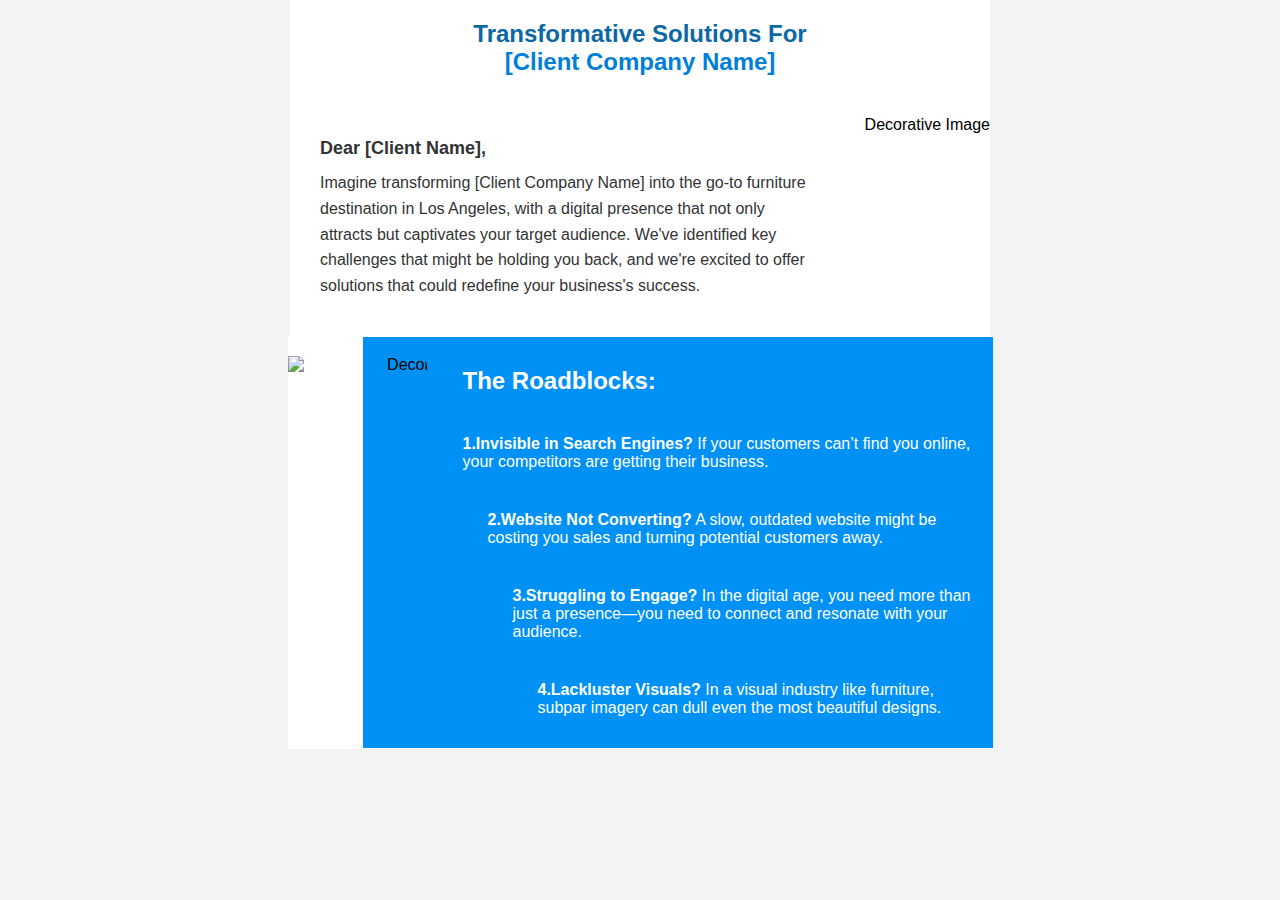
==== update.html @ 8ceb37bb "Create update.html" ====
<!DOCTYPE html>
<html lang="en">
<head>
    <meta charset="UTF-8">
    <meta http-equiv="X-UA-Compatible" content="IE=edge">
    <meta name="viewport" content="width=device-width, initial-scale=1.0">
    <title>Email Template</title>
    <style>
        body {
            margin: 0;
            padding: 0;
            background-color: #f3f3f3;
            font-family: Arial, sans-serif;
        }
        table {
            border-spacing: 0;
            width: 100%;
            max-width: 700px; /* Set the width to 700px */
            margin: 0 auto;
            background-color: #ffffff;
        }
        td {
            padding: 0;
        }
        img {
            border: 0;
            display: block;
        }
        .header {
            background-color: white;
            padding: 20px;
            text-align: center;
        }
        .header h1 {
            margin: 0;
            font-size: 24px;
        }
        .main-content {
            padding: 0 0px 0px 30px;
            max-width: 470px;
        }
        .main-content h2 {
            color: #1E73BE;
            font-size: 28px;
            margin-bottom: 20px;
        }
        .main-content p {
            width: 470px;
            font-size: 16px;
            line-height: 1.6;
            color: #333333;
        }
        .main-content p strong {
            font-size: 18px;
        }
        .image-container {
            max-width: 225px;
            margin: 20px 0;
            text-align: right; /* Change image alignment to right */
        }
        .image-container img {
            width: 100%;
            height: 100%;
            object-fit: cover;  
        }
        .main-content p strong {
            font-size: 18px;
        }
        .image-container {
            max-width: 225px;
            margin: 20px 0;
            text-align: right;
        }
        .image-container img {
            width: 100%;
            height: 100%;
            object-fit: cover;  
        }
        .blue-box {
            background-color: #0091F7;
            width: 630px;
            height: 410.5px;
            margin-left: -150px;
        }
        .blue-box-content {
            padding: 20px;
        }
        .blue-box-content h1 {
            color: white;
            font-size: 24px;
        }
        .blue-box-content p {
            color: white;
            font-size: 16px;
            margin-right: 20px;
        }
    </style>
</head>
<body>
    <table cellpadding="0" cellspacing="0" role="presentation">  
            <tr>
                <td class="header">
                    <h1 style="color:#0B68A5;">Transformative Solutions For</h1>
                    <h1 style="color:#007FD8;">[Client Company Name]</h1>
                </td>
            </tr>
        
    </table>


    <table cellpadding="0" cellspacing="0" role="presentation">  
        <tr>
            <td class="main-content" > 
                <p><strong>Dear [Client Name],</strong></p>
                <p style="margin-top: -8px; width: 490px;">Imagine transforming [Client Company Name] into the go-to furniture destination in Los Angeles, with a digital presence that not only attracts but captivates your target audience. We've identified key challenges that might be holding you back, and we're excited to offer solutions that could redefine your business's success.</p>
            </td>
            <td >
                <div class="image-container" style=" clip-path: polygon(12% 0, 100% 0, 100% 100%, 0 100%, 39% 26%);height: 200px;">
                    <img src="./image/152fac921069255fccc912035b28a555.jpeg" alt="Decorative Image">
                </div>
            </td>

        </tr>
    </table>

    <table cellpadding="0" cellspacing="0" role="presentation">  
        <tr>
            <td>
                <div class="image-container" style="width: 249px; height: 372.5px; clip-path: polygon(0 0, 61% 0, 100% 100%, 0 100%);">
                    <img src="./image/3d62d784c51133ad845b89d2f075333f.png" alt="Decorative Image">
                </div>
            </td>
            <td> 
                <table class="blue-box">
                    <tr class="blue-box-content">
                        <td>
                            <h1 style="margin-left: 100px;">The Roadblocks:</h1>
                            <p style="margin-left: 100px; margin-top: 40px;"><strong>1.Invisible in Search Engines?</strong> If your customers can’t find you online, your competitors are getting their business.</p>
                            <p style="margin-left: 125px; margin-top: 40px;"><strong>2.Website Not Converting?</strong> A slow, outdated website might be costing you sales and turning potential customers away.</p>
                            <p style="margin-left: 150px; margin-top: 40px;"><strong>3.Struggling to Engage?</strong> In the digital age, you need more than just a presence—you need to connect and resonate with your audience.</p>
                            <p style="margin-left: 175px; margin-top: 40px;"><strong> 4.Lackluster Visuals?</strong> In a visual industry like furniture, subpar imagery can dull even the most beautiful designs.</p>
                        </td>
                    </tr>
                </table>
            </td>
           
        </tr>
    </table>
</body>
</html>
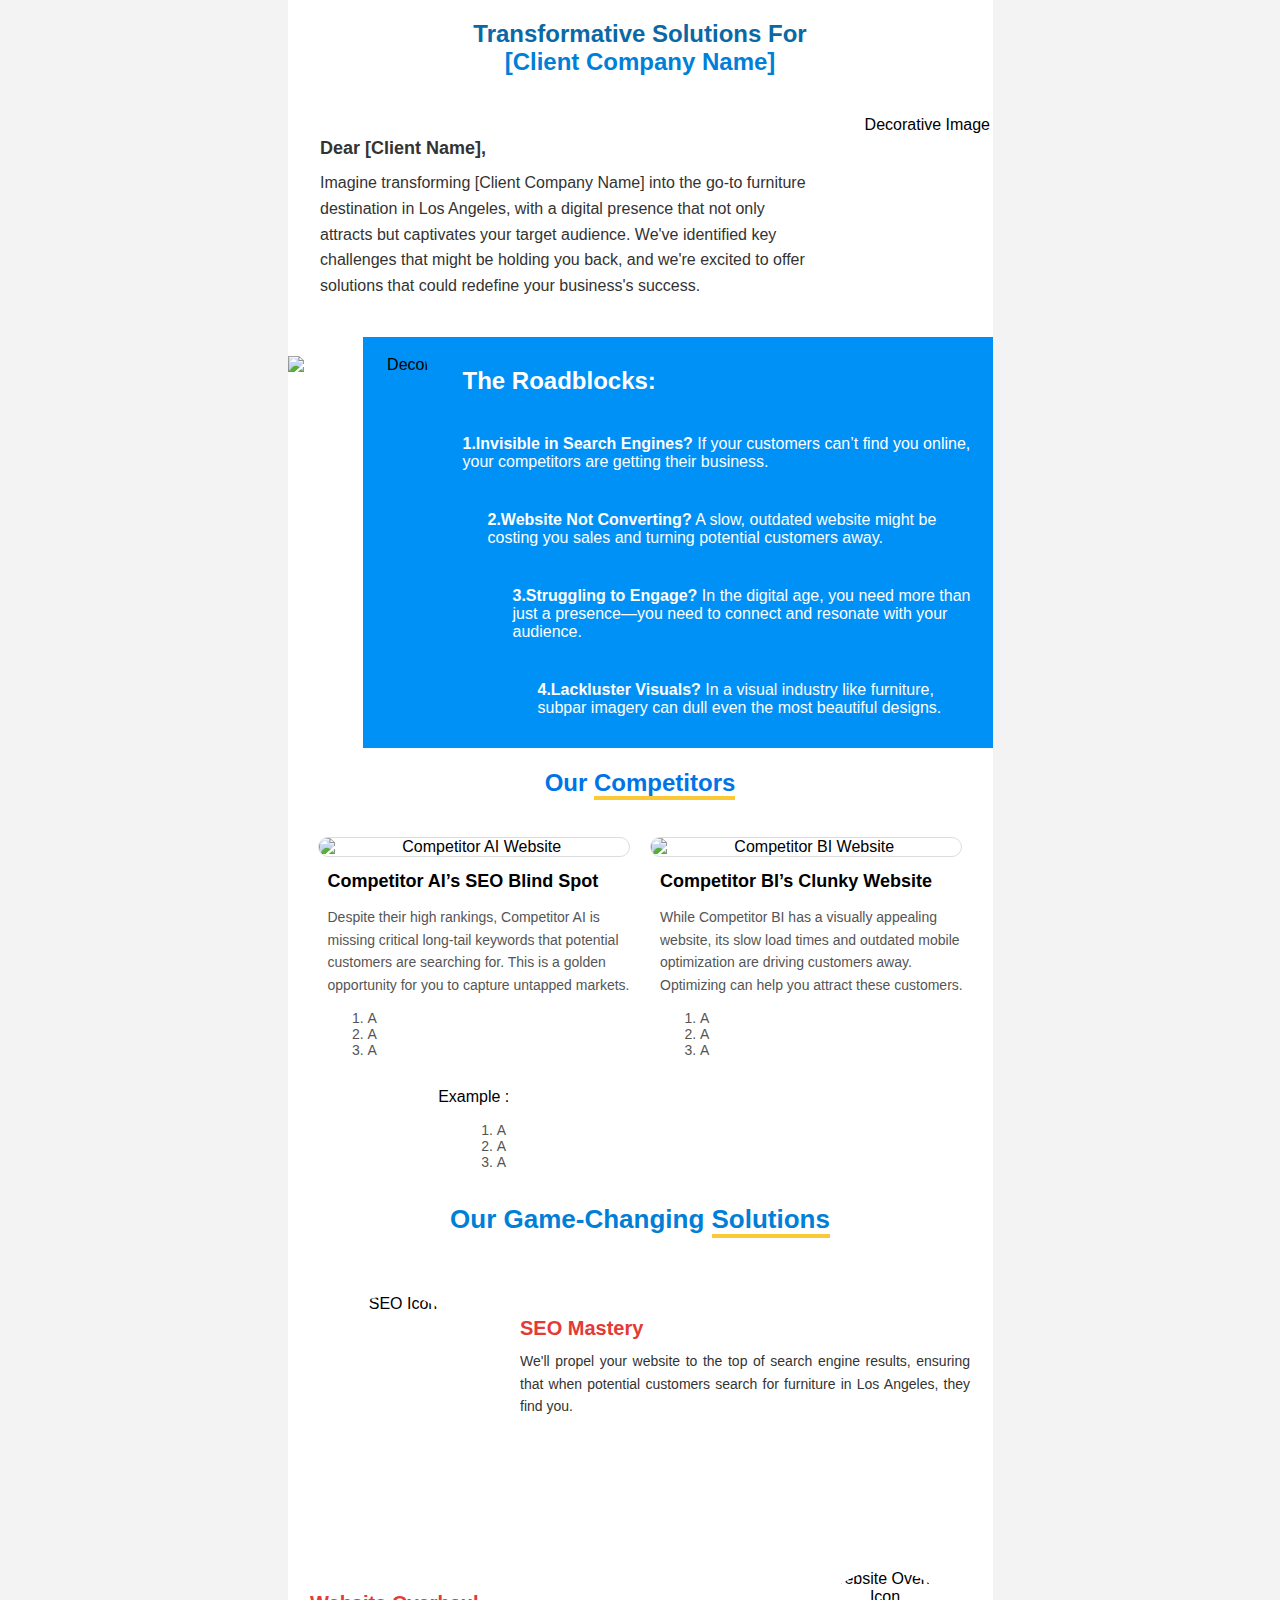
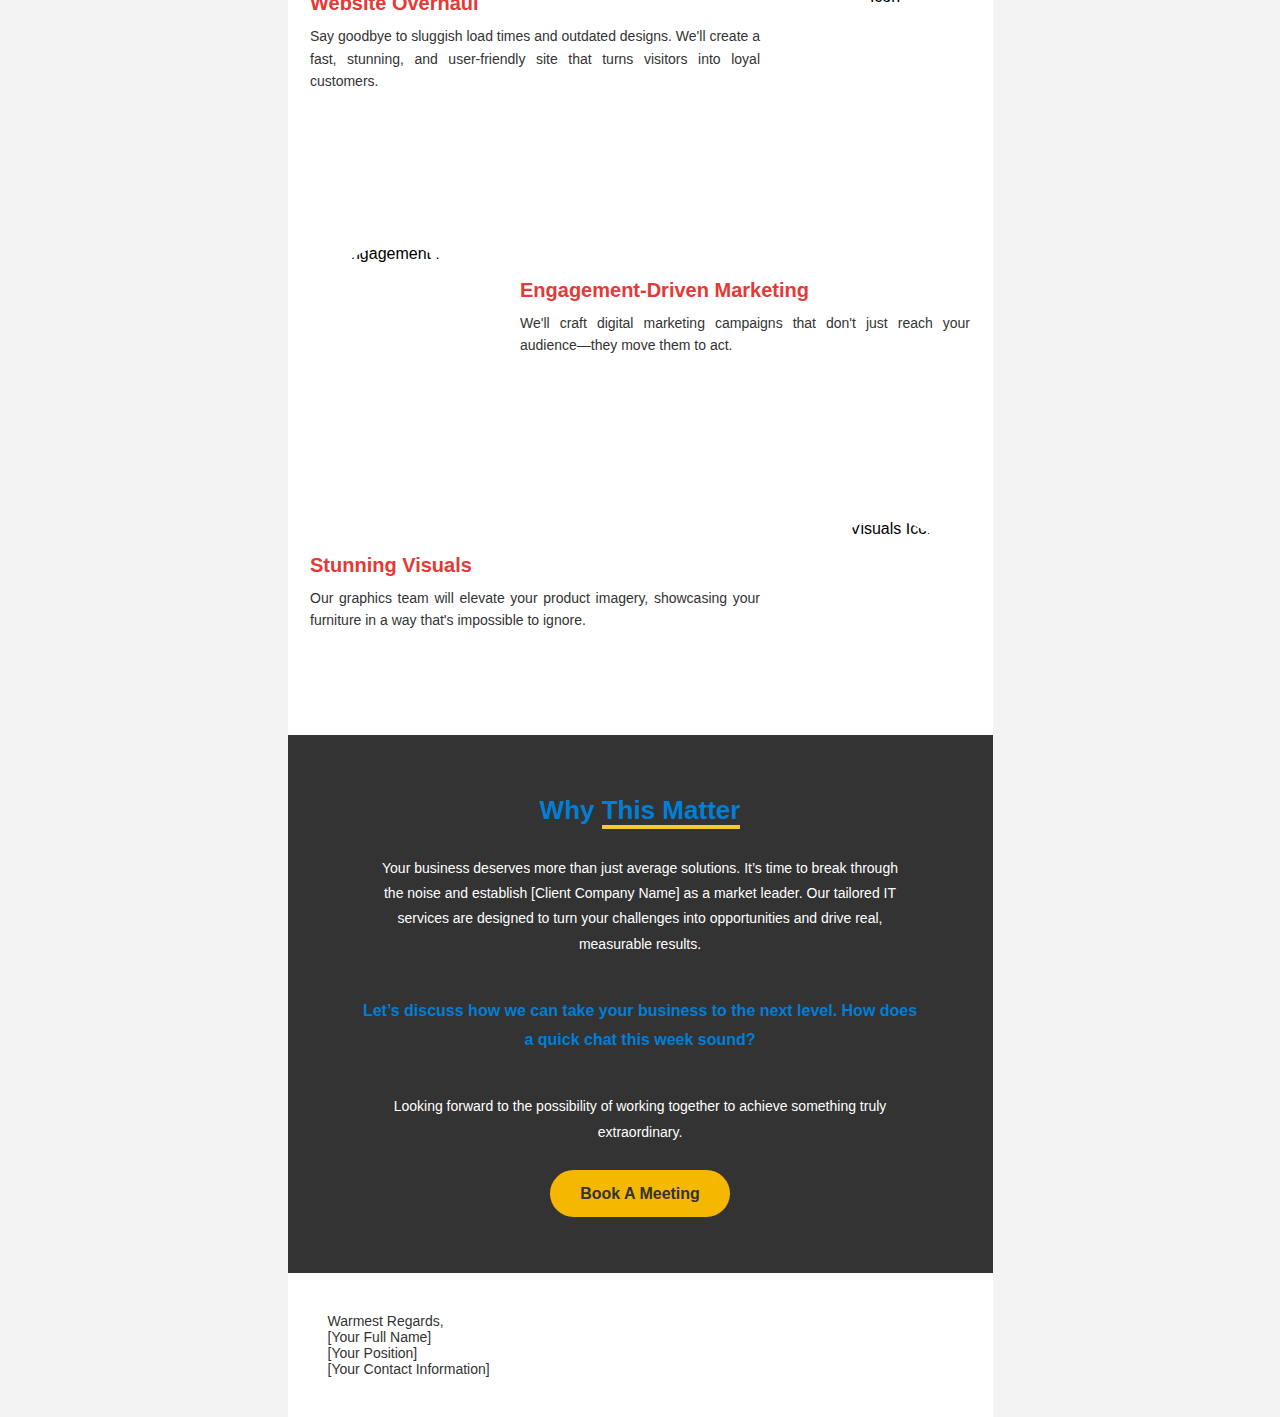
==== commit 6e4df26e: "Update update.html" ====
--- a/update.html
+++ b/update.html
@@ -96,55 +96,312 @@
         }
     </style>
 </head>
-<body>
-    <table cellpadding="0" cellspacing="0" role="presentation">  
-            <tr>
-                <td class="header">
-                    <h1 style="color:#0B68A5;">Transformative Solutions For</h1>
-                    <h1 style="color:#007FD8;">[Client Company Name]</h1>
+<body style="margin: 0; padding: 0; background-color: #f3f3f3; font-family: Arial, sans-serif;">
+    <table width="100%" cellpadding="0" cellspacing="0" border="0" >
+        <tr>
+            <td align="center">
+                <!-- Main Table -->
+                <table width="700" cellpadding="0" cellspacing="0" border="0" width: 100%; max-width: 700px;">
+                    <!-- Header Section -->
+                    <tr>
+                        <td align="center" style="padding: 20px;">
+                            <h1 style="color: #0B68A5; margin: 0; font-size: 24px;">Transformative Solutions For</h1>
+                            <h1 style="color: #007FD8; margin: 0; font-size: 24px;">[Client Company Name]</h1>
+                        </td>
+                    </tr>
+                    
+                    <!-- Content Section -->
+                    <tr>
+                        <td >
+                            <table cellpadding="0" cellspacing="0" role="presentation">  
+                                <tr>
+                                    <td class="main-content" > 
+                                        <p><strong>Dear [Client Name],</strong></p>
+                                        <p style="margin-top: -8px; width: 490px;">Imagine transforming [Client Company Name] into the go-to furniture destination in Los Angeles, with a digital presence that not only attracts but captivates your target audience. We've identified key challenges that might be holding you back, and we're excited to offer solutions that could redefine your business's success.</p>
+                                    </td>
+                                    <td >
+                                        <div class="image-container" style=" clip-path: polygon(12% 0, 100% 0, 100% 100%, 0 100%, 39% 26%);height: 200px;">
+                                            <img src="./image/152fac921069255fccc912035b28a555.jfif" alt="Decorative Image">
+                                        </div>
+                                    </td>
+                        
+                                </tr>
+                            </table>
+                        </td>
+                    </tr>
+
+                    <!-- Image and Roadblocks Section -->
+                    <tr>
+                        <td style="padding: 0;">
+                            <table cellpadding="0" cellspacing="0" role="presentation">  
+                                <tr>
+                                    <td>
+                                        <div class="image-container" style="width: 249px; height: 372.5px; clip-path: polygon(0 0, 61% 0, 100% 100%, 0 100%);">
+                                            <img src="./image/3d62d784c51133ad845b89d2f075333f.png" alt="Decorative Image">
+                                        </div>
+                                    </td>
+                                    <td> 
+                                        <table class="blue-box">
+                                            <tr class="blue-box-content">
+                                                <td>
+                                                    <h1 style="margin-left: 100px;">The Roadblocks:</h1>
+                                                    <p style="margin-left: 100px; margin-top: 40px;"><strong>1.Invisible in Search Engines?</strong> If your customers can’t find you online, your competitors are getting their business.</p>
+                                                    <p style="margin-left: 125px; margin-top: 40px;"><strong>2.Website Not Converting?</strong> A slow, outdated website might be costing you sales and turning potential customers away.</p>
+                                                    <p style="margin-left: 150px; margin-top: 40px;"><strong>3.Struggling to Engage?</strong> In the digital age, you need more than just a presence—you need to connect and resonate with your audience.</p>
+                                                    <p style="margin-left: 175px; margin-top: 40px;"><strong> 4.Lackluster Visuals?</strong> In a visual industry like furniture, subpar imagery can dull even the most beautiful designs.</p>
+                                                </td>
+                                            </tr>
+                                        </table>
+                                    </td>
+                                    
+                                   
+                                </tr>
+                            </table>
+                        </td>
+                    </tr>
+
+                    <!-- Competitors Section -->
+                    <tr>
+                        <td style="padding: 20px;">
+                            <h1 style="font-size: 24px; color: #0073e6; margin: 0; text-align: center;">Our <span style="border-bottom: 4px solid  #FBC935;">Competitors</span></h1>
+                        </td>
+                    </tr>
+
+                    <!-- Competitor AI Section -->
+                    <tr>
+                        <td style="padding: 20px;">
+                            <table width="100%" cellpadding="0" cellspacing="0" border="0">
+                                <tr>
+                                    <td width="50%" align="center">
+                                        <img src="./image/33aaac2acecb1fa4cd17ea7bb0f1f686.png" alt="Competitor AI Website" style="width: 100%; max-width: 310px; border: 1px solid #dddddd; border-radius: 15px;">
+                                    </td>
+                                    <td width="50%" align="center">
+                                        <img src="./image/33aaac2acecb1fa4cd17ea7bb0f1f686.png" alt="Competitor BI Website" style="width: 100%; max-width: 310px; border: 1px solid #dddddd; border-radius: 15px;">
+                                    </td>
+                                </tr>
+                                <tr>
+                                    <td width="50%" style="padding-left: 20px;">
+                                        <h2 style="font-size: 18px;  margin-bottom: 10px;">Competitor AI’s SEO Blind Spot</h2>
+                                        <p style="font-size: 14px; color: #555555; line-height: 1.6;">
+                                            Despite their high rankings, Competitor AI is missing critical long-tail keywords that potential customers are searching for. This is a golden opportunity for you to capture untapped markets.
+                                        </p>
+                                        <ol style="font-size: 14px; color: #555555;">
+                                            <li>A</li>
+                                            <li>A</li>
+                                            <li>A</li>
+                                        </ol>
+                                    </td>
+                                    <td width="50%" style="padding-left: 20px;">
+                                        <h2 style="font-size: 18px;  margin-bottom: 10px;">Competitor BI’s Clunky Website</h2>
+                                        <p style="font-size: 14px; color: #555555; line-height: 1.6;">
+                                            While Competitor BI has a visually appealing website, its slow load times and outdated mobile optimization are driving customers away. Optimizing can help you attract these customers.
+                                        </p>
+                                        <ol style="font-size: 14px; color: #555555;">
+                                            <li>A</li>
+                                            <li>A</li>
+                                            <li>A</li>
+                                        </ol>
+                                    </td>
+                                </tr>
+                                <tr>
+                                    <td style="text-align: center;">
+                                        <p >Example :</p>
+                                        <ol style="font-size: 14px; color: #555555; text-align: center; list-style-position: inside; ">
+                                            <li>A</li>
+                                            <li>A</li>
+                                            <li>A</li>
+                                        </ol>
+
+                                    </td>
+                                </tr>
+
+                            </table>
+                        </td>
+                    </tr>
+
+                    <!-- Call to Action Section -->
+                    <tr>
+                        <td align="center">
+                            <table width="100%" cellpadding="0" cellspacing="0" border="0">
+                                <tr>
+                                    <td align="center">
+                                        <table cellpadding="0" cellspacing="0" border="0" style=" width: 100%; max-width: 700px;">
+                                            
+                                            <!-- Header Section -->
+                                            <tr>
+                                                <td align="center">
+                                                    <h1 style="color: #007FD8; margin: 0; font-size: 26px;">Our Game-Changing <span style="border-bottom: 4px solid #FBC935;">Solutions</span></h1>
+                                                </td>
+                                            </tr>
+                    
+                                            <!-- First Solution Block (SEO Mastery - Image Left) -->
+                                            <tr >
+                                                <td >
+                                                    <table width="100%"  cellpadding="0" cellspacing="0" border="0" style="
+                                                        height: 275px; background-image: url('./image/Vector\ 19.png'); background-size: cover; background-position: center;">
+                                                        <tr style="margin-bottom: 50px;">
+                                                            <td width="30%" align="center" style="padding: 10px;">
+                                                                <img src="./image/56111faf042535e07c88ca01f9ab540c.jfif" alt="SEO Icon" style="border-radius: 50%; width: 155px; height: 155px;">
+                                                            </td>
+                                                            <td width="70%" style="padding-left: 20px;">
+                                                                <h2 style="color: #e53935; font-size: 20px; margin: 0;">SEO Mastery</h2>
+                                                                <p style="font-size: 14px; color: #333333; line-height: 1.6; margin: 10px 0; padding-right: 20px; text-align: justify;" >
+                                                                    We'll propel your website to the top of search engine results, ensuring that when potential customers search for furniture in Los Angeles, they find you.
+                                                                </p>
+                                                            </td>
+                                                        </tr>
+                                                    </table>
+                                                </td>
+                                            </tr>
+                    
+                                            <!-- Second Solution Block (Website Overhaul - Image Right) -->
+                                            <tr>
+                                                <td>
+                                                    <table width="100%" cellpadding="0" cellspacing="0" border="0" style="
+                                                        height: 275px; background-image: url('./image/Vector\ 20.png'); background-size: cover; background-position: center;">
+                                                        <tr style="margin-bottom: 50px;">
+                                                            <td width="70%" style="padding-right: 20px;">
+                                                                <h2 style="color: #e53935; font-size: 20px; margin: 0; padding-left: 20px;">Website Overhaul</h2>
+                                                                <p style="font-size: 14px; color: #333333; line-height: 1.6; margin: 10px 0; padding-left: 20px; text-align: justify;">
+                                                                    Say goodbye to sluggish load times and outdated designs. We'll create a fast, stunning, and user-friendly site that turns visitors into loyal customers.
+                                                                </p>
+                                                            </td>
+                                                            <td width="30%" align="center" style="padding: 10px;">
+                                                                <img src="./image/56d5d66edd710e393e8417ce22cb395e.jfif" alt="Website Overhaul Icon" style="border-radius: 50%; width: 155px; height: 155px;">
+                                                            </td>
+                                                        </tr>
+                                                    </table>
+                                                </td>
+                                            </tr>
+                    
+                                            <!-- Third Solution Block (Engagement-Driven Marketing - Image Left) -->
+                                            <tr>
+                                                <td>
+                                                    <table width="100%" cellpadding="0" cellspacing="0" border="0" style="
+                                                        height: 275px; background-image: url('./image/Vector\ 19.png'); background-size: cover; background-position: center;">
+                                                        <tr>
+                                                            <td width="30%" align="center" style="padding: 10px;">
+                                                                <img src="./image/8a560ba0703fc4ed13728fa0091e8996.jfif" alt="Engagement Icon" style="border-radius: 50%; width: 155px; height: 155px;">
+                                                            </td>
+                                                            <td width="70%" style="padding-left: 20px;">
+                                                                <h2 style="color: #e53935; font-size: 20px; margin: 0;">Engagement-Driven Marketing</h2>
+                                                                <p style="font-size: 14px; color: #333333; line-height: 1.6; margin: 10px 0; padding-right: 20px; text-align: justify;">
+                                                                    We'll craft digital marketing campaigns that don't just reach your audience—they move them to act.
+                                                                </p>
+                                                            </td>
+                                                        </tr>
+                                                    </table>
+                                                </td>
+                                            </tr>
+                    
+                                            <!-- Fourth Solution Block (Stunning Visuals - Image Right) -->
+                                            <tr>
+                                                <td>
+                                                    <table width="100%" cellpadding="0" cellspacing="0" border="0"  style="
+                                                        height: 275px; background-image: url('./image/Vector\ 20.png'); background-size: cover; background-position: center;">
+                                                        <tr>
+                                                            <td width="70%" style="padding-right: 20px;">
+                                                                <h2 style="color: #e53935; font-size: 20px; margin: 0; padding-left: 20px;">Stunning Visuals</h2>
+                                                                <p style="font-size: 14px; color: #333333; line-height: 1.6; margin: 10px 0; padding-left: 20px; text-align: justify;">
+                                                                    Our graphics team will elevate your product imagery, showcasing your furniture in a way that's impossible to ignore.
+                                                                </p>
+                                                            </td>
+                                                            <td width="30%" align="center" style="padding: 10px;">
+                                                                <img src="./image/b23719eafd408d3c9e83120989aaf777.jfif" alt="Visuals Icon" style="border-radius: 50%; width: 155px; height: 155px;">
+                                                            </td>
+                                                        </tr>
+                                                    </table>
+                                                </td>
+                                            </tr>
+                    
+                                        </table>
+                                    </td>
+                                </tr>
+                            </table>
+                        </td>
+                    </tr>
+                    
+
+                   
+                    <tr>
+                        <td align="center" style="padding: 20px; font-size: 12px;  background-color: #333333;">
+                           <!-- Main container -->
+                           <table width="100%" cellpadding="0" cellspacing="0" border="0" style=" background-color: #333333;">
+                            <tr>
+                                <td align="center">
+                                    <table width="600" cellpadding="0" cellspacing="0" border="0" style="width: 100%; max-width: 700px; padding: 30px;  background-color: #333333;">
+                                        
+                                        <!-- Section Header -->
+                                        <tr>
+                                            <td align="center" style="padding: 10px 0;">
+                                                <h1 style="color: #007FD8; font-size: 26px; margin: 0;">Why <span style="border-bottom:4px solid #FBC935;">This Matter</span></h1>
+                                            </td>
+                                        </tr>
+                    
+                                        <!-- Text Section -->
+                                        <tr>
+                                            <td align="center" style="padding: 20px 40px;  color: white;">
+                                                <p style="font-size: 14px; line-height: 1.8; margin: 0;">
+                                                    Your business deserves more than just average solutions. It’s time to break through the noise and establish [Client Company Name] as a market leader.
+                                                    Our tailored IT services are designed to turn your challenges into opportunities and drive real, measurable results.
+                                                </p>
+                                            </td>
+                                        </tr>
+                    
+                                        <!-- Highlighted Section -->
+                                        <tr>
+                                            <td align="center" style="padding: 20px;">
+                                                <p style="font-size: 16px; color:#007FD8; font-weight: bold; line-height: 1.8; margin: 0;">
+                                                    Let’s discuss how we can take your business to the next level. How does a quick chat this week sound?
+                                                </p>
+                                            </td>
+                                        </tr>
+                    
+                                        <!-- Subtext Section -->
+                                        <tr>
+                                            <td align="center" style="padding: 20px;">
+                                                <p style="font-size: 14px; color: white; line-height: 1.8; margin: 0;">
+                                                    Looking forward to the possibility of working together to achieve something truly extraordinary.
+                                                </p>
+                                            </td>
+                                        </tr>
+                    
+                                        <!-- Button Section -->
+                                        <tr>
+                                            <td align="center" style="padding: 20px;">
+                                                <a href="#" style="background-color: #F5B700; color: #333333; text-decoration: none; padding: 15px 30px; font-size: 16px; font-weight: bold; border-radius: 35px;">
+                                                    Book A Meeting
+                                                </a>
+                                            </td>
+                                        </tr>
+                                    </table>
+                                </td>
+                            </tr>
+                        </table>
+                        </td>
+                    </tr>
+                </table>
+            </td>
+        </tr>
+        <tr>
+            <!-- Footer Section -->
+                <td  style="padding: 30px;">
+
+                    <table width="100%" cellpadding="0" cellspacing="0" border="0" >
+                                                        <tr>
+                                                            <td  style="padding: 10px;">
+                                                                <p style="font-size: 14px; color: #333333; margin: 0;">
+                                                                    Warmest Regards,<br>
+                                                                    [Your Full Name] <br>
+                                                                    [Your Position] <br>
+                                                                    [Your Contact Information]
+                                                                </p>
+                                                            </td>
+                                                        </tr>
+                                                    </table>
+                    
                 </td>
             </tr>
-        
-    </table>
-
-
-    <table cellpadding="0" cellspacing="0" role="presentation">  
-        <tr>
-            <td class="main-content" > 
-                <p><strong>Dear [Client Name],</strong></p>
-                <p style="margin-top: -8px; width: 490px;">Imagine transforming [Client Company Name] into the go-to furniture destination in Los Angeles, with a digital presence that not only attracts but captivates your target audience. We've identified key challenges that might be holding you back, and we're excited to offer solutions that could redefine your business's success.</p>
-            </td>
-            <td >
-                <div class="image-container" style=" clip-path: polygon(12% 0, 100% 0, 100% 100%, 0 100%, 39% 26%);height: 200px;">
-                    <img src="./image/152fac921069255fccc912035b28a555.jpeg" alt="Decorative Image">
-                </div>
-            </td>
-
-        </tr>
-    </table>
-
-    <table cellpadding="0" cellspacing="0" role="presentation">  
-        <tr>
-            <td>
-                <div class="image-container" style="width: 249px; height: 372.5px; clip-path: polygon(0 0, 61% 0, 100% 100%, 0 100%);">
-                    <img src="./image/3d62d784c51133ad845b89d2f075333f.png" alt="Decorative Image">
-                </div>
-            </td>
-            <td> 
-                <table class="blue-box">
-                    <tr class="blue-box-content">
-                        <td>
-                            <h1 style="margin-left: 100px;">The Roadblocks:</h1>
-                            <p style="margin-left: 100px; margin-top: 40px;"><strong>1.Invisible in Search Engines?</strong> If your customers can’t find you online, your competitors are getting their business.</p>
-                            <p style="margin-left: 125px; margin-top: 40px;"><strong>2.Website Not Converting?</strong> A slow, outdated website might be costing you sales and turning potential customers away.</p>
-                            <p style="margin-left: 150px; margin-top: 40px;"><strong>3.Struggling to Engage?</strong> In the digital age, you need more than just a presence—you need to connect and resonate with your audience.</p>
-                            <p style="margin-left: 175px; margin-top: 40px;"><strong> 4.Lackluster Visuals?</strong> In a visual industry like furniture, subpar imagery can dull even the most beautiful designs.</p>
-                        </td>
-                    </tr>
-                </table>
-            </td>
-           
-        </tr>
     </table>
 </body>
 </html>
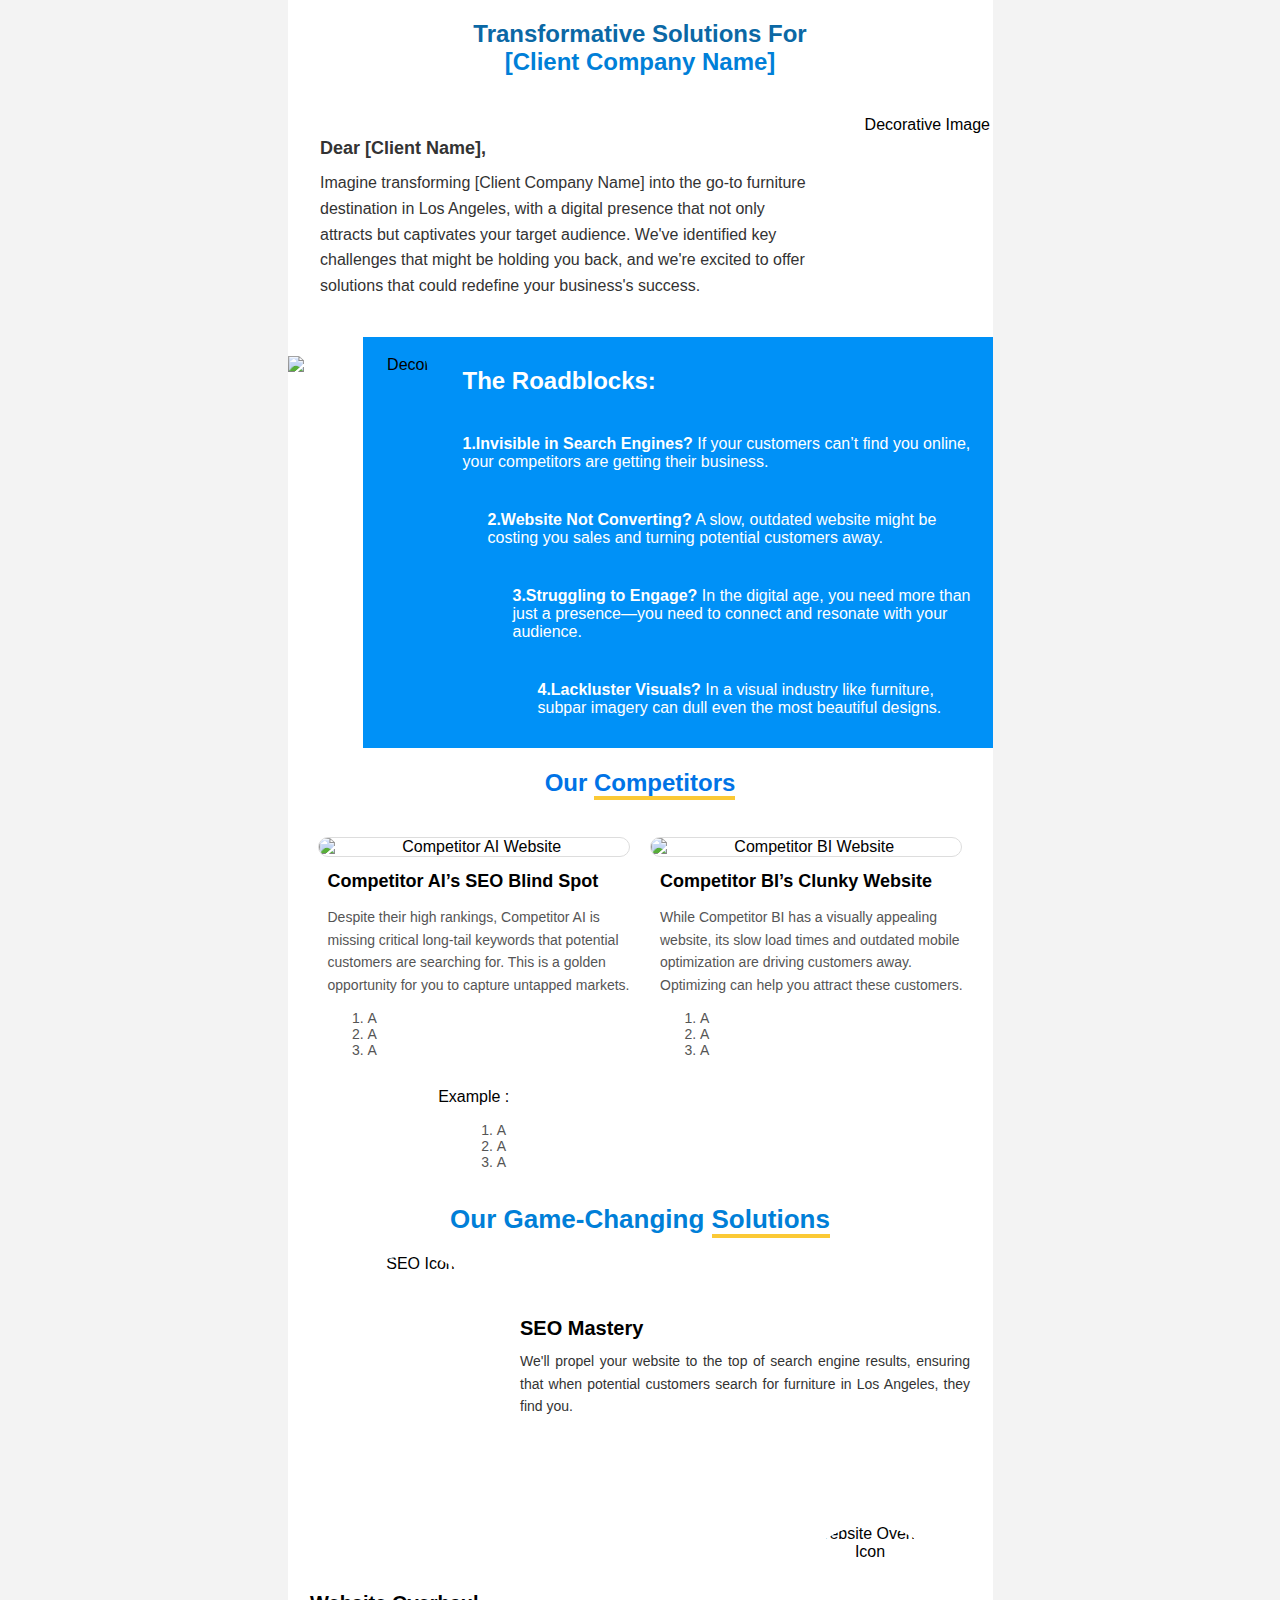
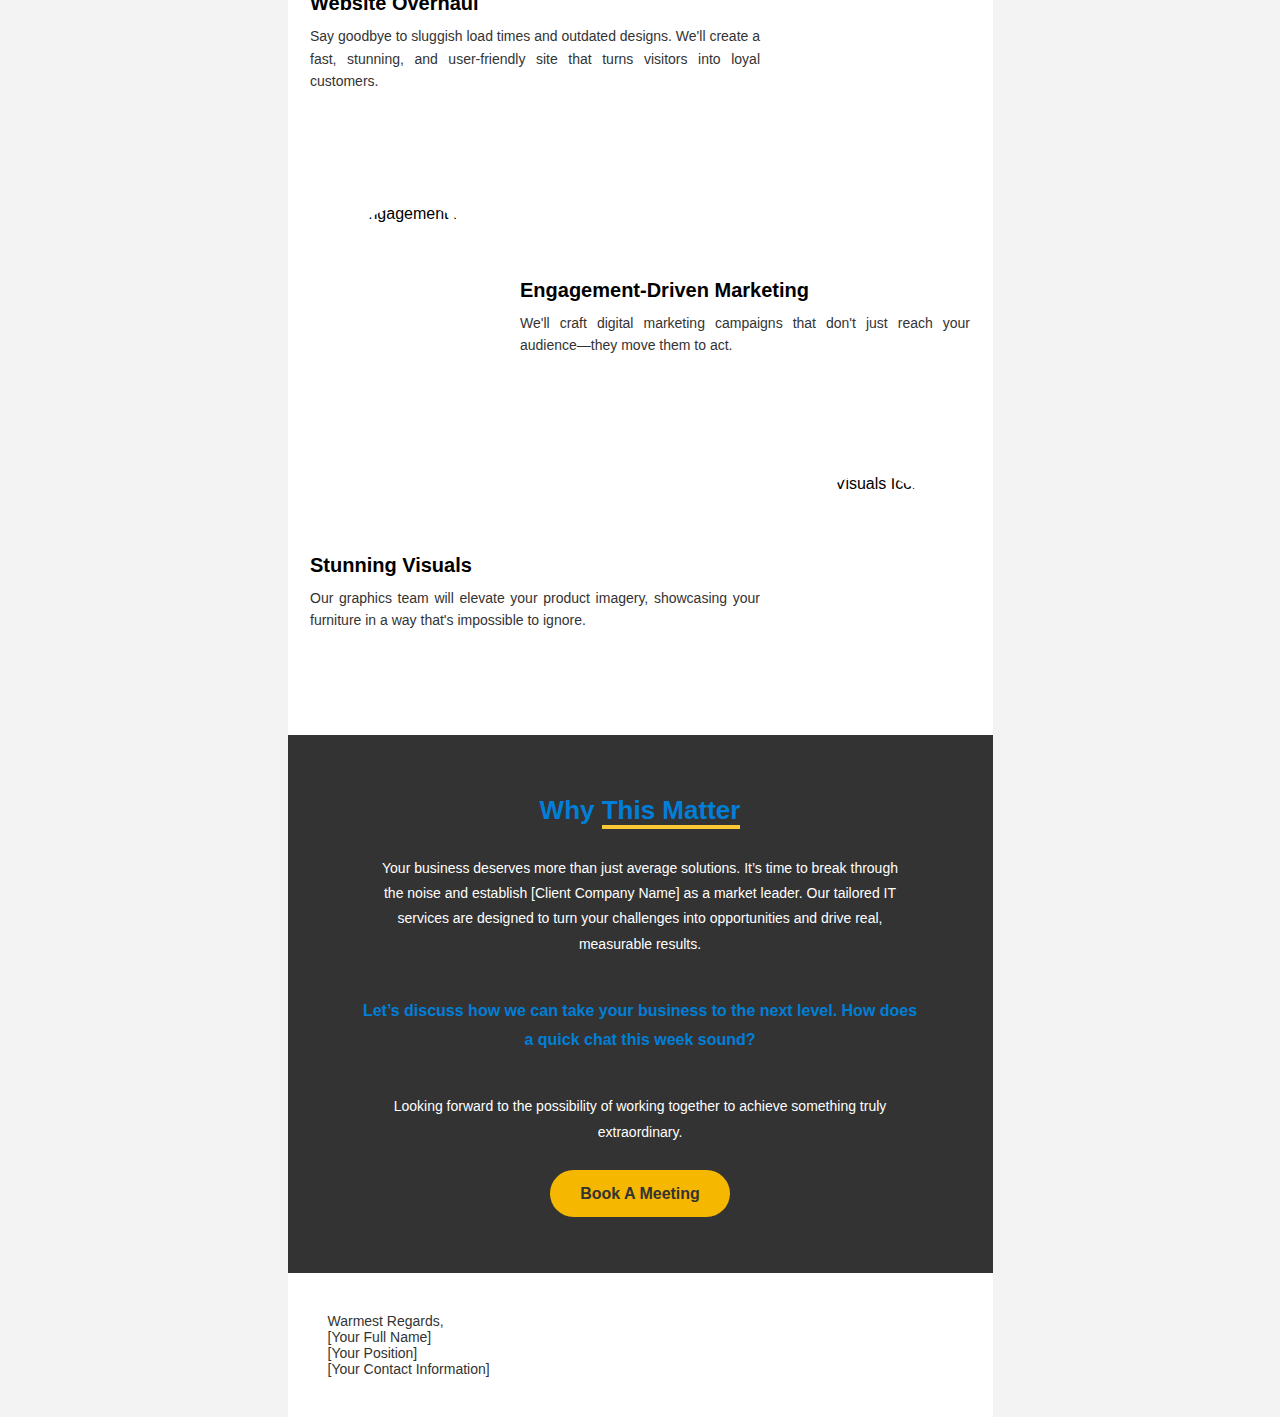
==== commit 24e54e6d: "Update update.html" ====
--- a/update.html
+++ b/update.html
@@ -238,13 +238,13 @@
                                             <tr >
                                                 <td >
                                                     <table width="100%"  cellpadding="0" cellspacing="0" border="0" style="
-                                                        height: 275px; background-image: url('./image/Vector\ 19.png'); background-size: cover; background-position: center;">
+                                                        height: 275px; background-image: url('./image/Vector\ 19.png'); background-size: cover; background-position: center; ">
                                                         <tr style="margin-bottom: 50px;">
                                                             <td width="30%" align="center" style="padding: 10px;">
-                                                                <img src="./image/56111faf042535e07c88ca01f9ab540c.jfif" alt="SEO Icon" style="border-radius: 50%; width: 155px; height: 155px;">
+                                                                <img src="./image/56111faf042535e07c88ca01f9ab540c.jfif" alt="SEO Icon" style="border-radius: 50%; width: 155px; height: 155px; margin: -80px -35px 0 0;">
                                                             </td>
                                                             <td width="70%" style="padding-left: 20px;">
-                                                                <h2 style="color: #e53935; font-size: 20px; margin: 0;">SEO Mastery</h2>
+                                                                <h2 style=" font-size: 20px; margin: 0;">SEO Mastery</h2>
                                                                 <p style="font-size: 14px; color: #333333; line-height: 1.6; margin: 10px 0; padding-right: 20px; text-align: justify;" >
                                                                     We'll propel your website to the top of search engine results, ensuring that when potential customers search for furniture in Los Angeles, they find you.
                                                                 </p>
@@ -261,13 +261,13 @@
                                                         height: 275px; background-image: url('./image/Vector\ 20.png'); background-size: cover; background-position: center;">
                                                         <tr style="margin-bottom: 50px;">
                                                             <td width="70%" style="padding-right: 20px;">
-                                                                <h2 style="color: #e53935; font-size: 20px; margin: 0; padding-left: 20px;">Website Overhaul</h2>
+                                                                <h2 style=" font-size: 20px; margin: 0; padding-left: 20px;">Website Overhaul</h2>
                                                                 <p style="font-size: 14px; color: #333333; line-height: 1.6; margin: 10px 0; padding-left: 20px; text-align: justify;">
                                                                     Say goodbye to sluggish load times and outdated designs. We'll create a fast, stunning, and user-friendly site that turns visitors into loyal customers.
                                                                 </p>
                                                             </td>
                                                             <td width="30%" align="center" style="padding: 10px;">
-                                                                <img src="./image/56d5d66edd710e393e8417ce22cb395e.jfif" alt="Website Overhaul Icon" style="border-radius: 50%; width: 155px; height: 155px;">
+                                                                <img src="./image/56d5d66edd710e393e8417ce22cb395e.jfif" alt="Website Overhaul Icon" style="border-radius: 50%; width: 155px; height: 155px; margin: -90px 0 0 -30px;">
                                                             </td>
                                                         </tr>
                                                     </table>
@@ -281,10 +281,10 @@
                                                         height: 275px; background-image: url('./image/Vector\ 19.png'); background-size: cover; background-position: center;">
                                                         <tr>
                                                             <td width="30%" align="center" style="padding: 10px;">
-                                                                <img src="./image/8a560ba0703fc4ed13728fa0091e8996.jfif" alt="Engagement Icon" style="border-radius: 50%; width: 155px; height: 155px;">
+                                                                <img src="./image/8a560ba0703fc4ed13728fa0091e8996.jfif" alt="Engagement Icon" style="border-radius: 50%; width: 155px; height: 155px; margin: -80px -35px 0 0;">
                                                             </td>
                                                             <td width="70%" style="padding-left: 20px;">
-                                                                <h2 style="color: #e53935; font-size: 20px; margin: 0;">Engagement-Driven Marketing</h2>
+                                                                <h2 style=" font-size: 20px; margin: 0;">Engagement-Driven Marketing</h2>
                                                                 <p style="font-size: 14px; color: #333333; line-height: 1.6; margin: 10px 0; padding-right: 20px; text-align: justify;">
                                                                     We'll craft digital marketing campaigns that don't just reach your audience—they move them to act.
                                                                 </p>
@@ -301,13 +301,13 @@
                                                         height: 275px; background-image: url('./image/Vector\ 20.png'); background-size: cover; background-position: center;">
                                                         <tr>
                                                             <td width="70%" style="padding-right: 20px;">
-                                                                <h2 style="color: #e53935; font-size: 20px; margin: 0; padding-left: 20px;">Stunning Visuals</h2>
+                                                                <h2 style=" font-size: 20px; margin: 0; padding-left: 20px;">Stunning Visuals</h2>
                                                                 <p style="font-size: 14px; color: #333333; line-height: 1.6; margin: 10px 0; padding-left: 20px; text-align: justify;">
                                                                     Our graphics team will elevate your product imagery, showcasing your furniture in a way that's impossible to ignore.
                                                                 </p>
                                                             </td>
                                                             <td width="30%" align="center" style="padding: 10px;">
-                                                                <img src="./image/b23719eafd408d3c9e83120989aaf777.jfif" alt="Visuals Icon" style="border-radius: 50%; width: 155px; height: 155px;">
+                                                                <img src="./image/b23719eafd408d3c9e83120989aaf777.jfif" alt="Visuals Icon" style="border-radius: 50%; width: 155px; height: 155px; margin: -90px 0 0 -30px;">
                                                             </td>
                                                         </tr>
                                                     </table>
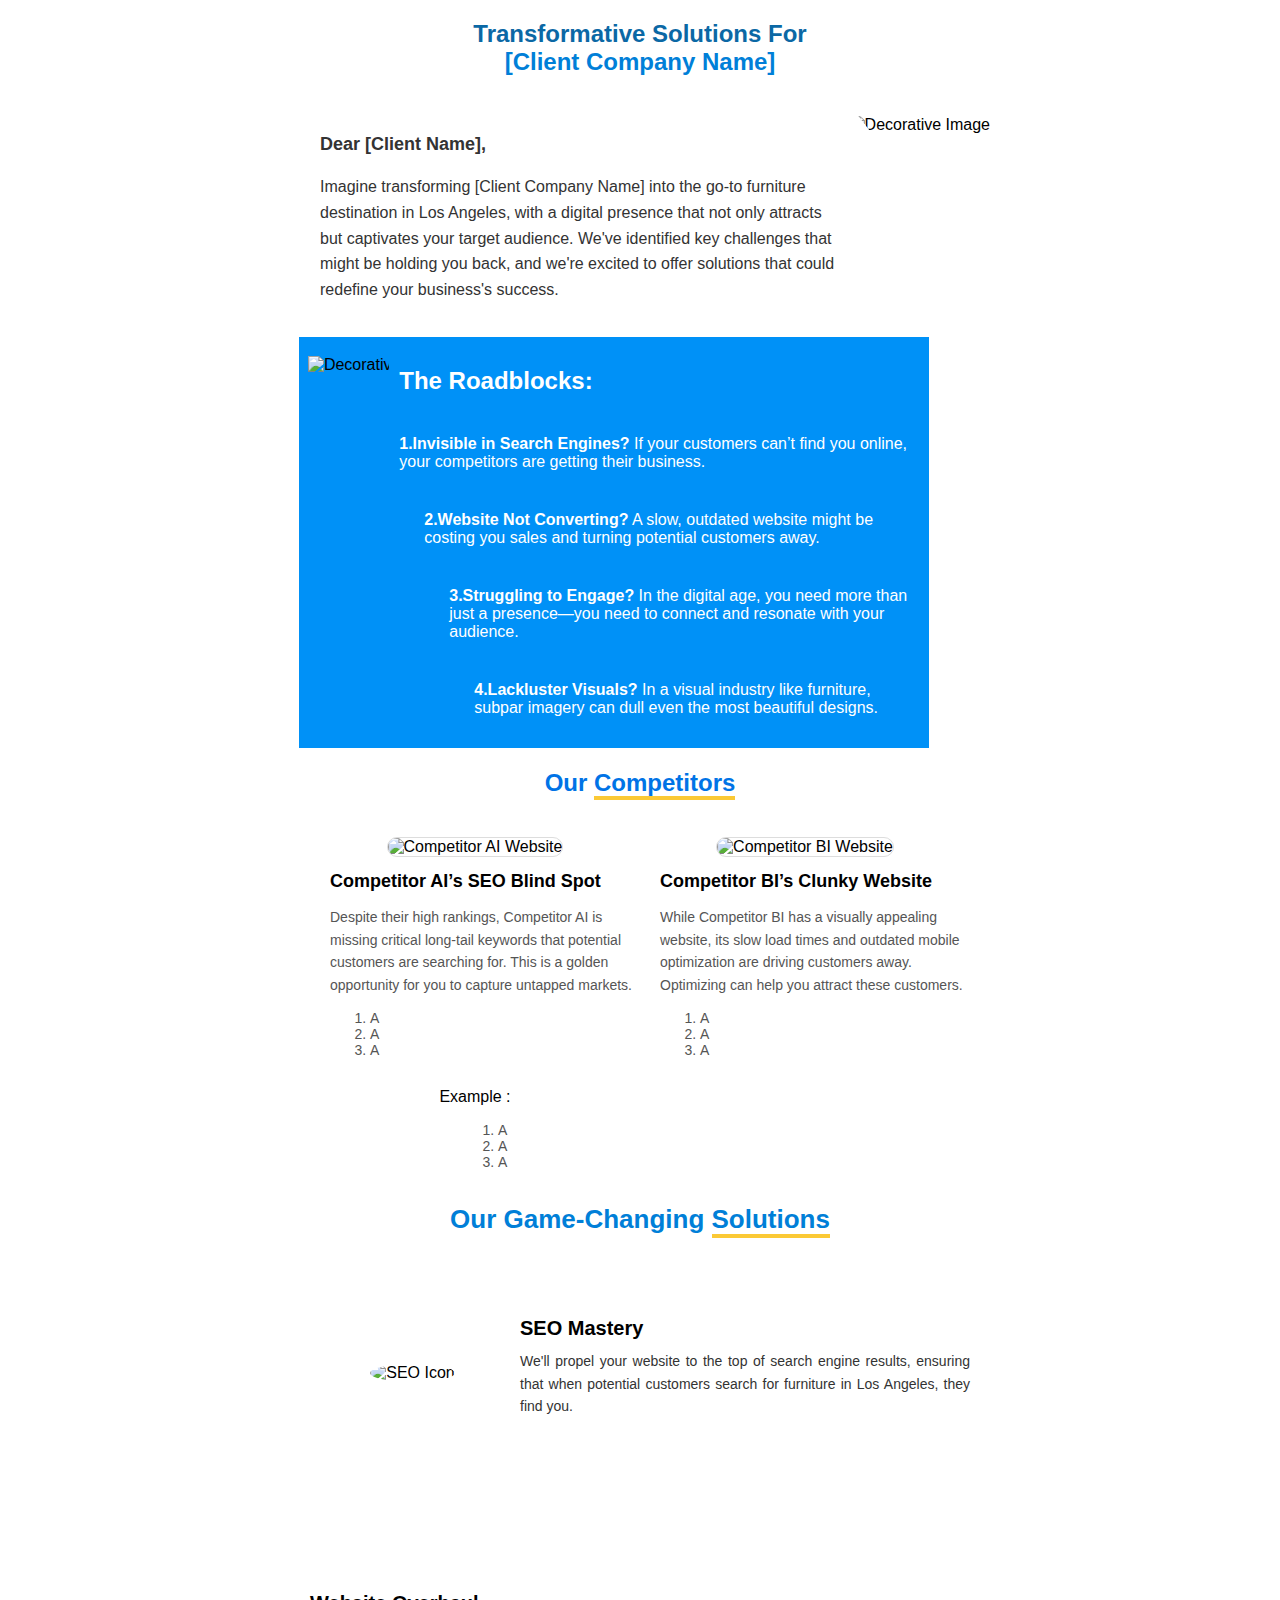
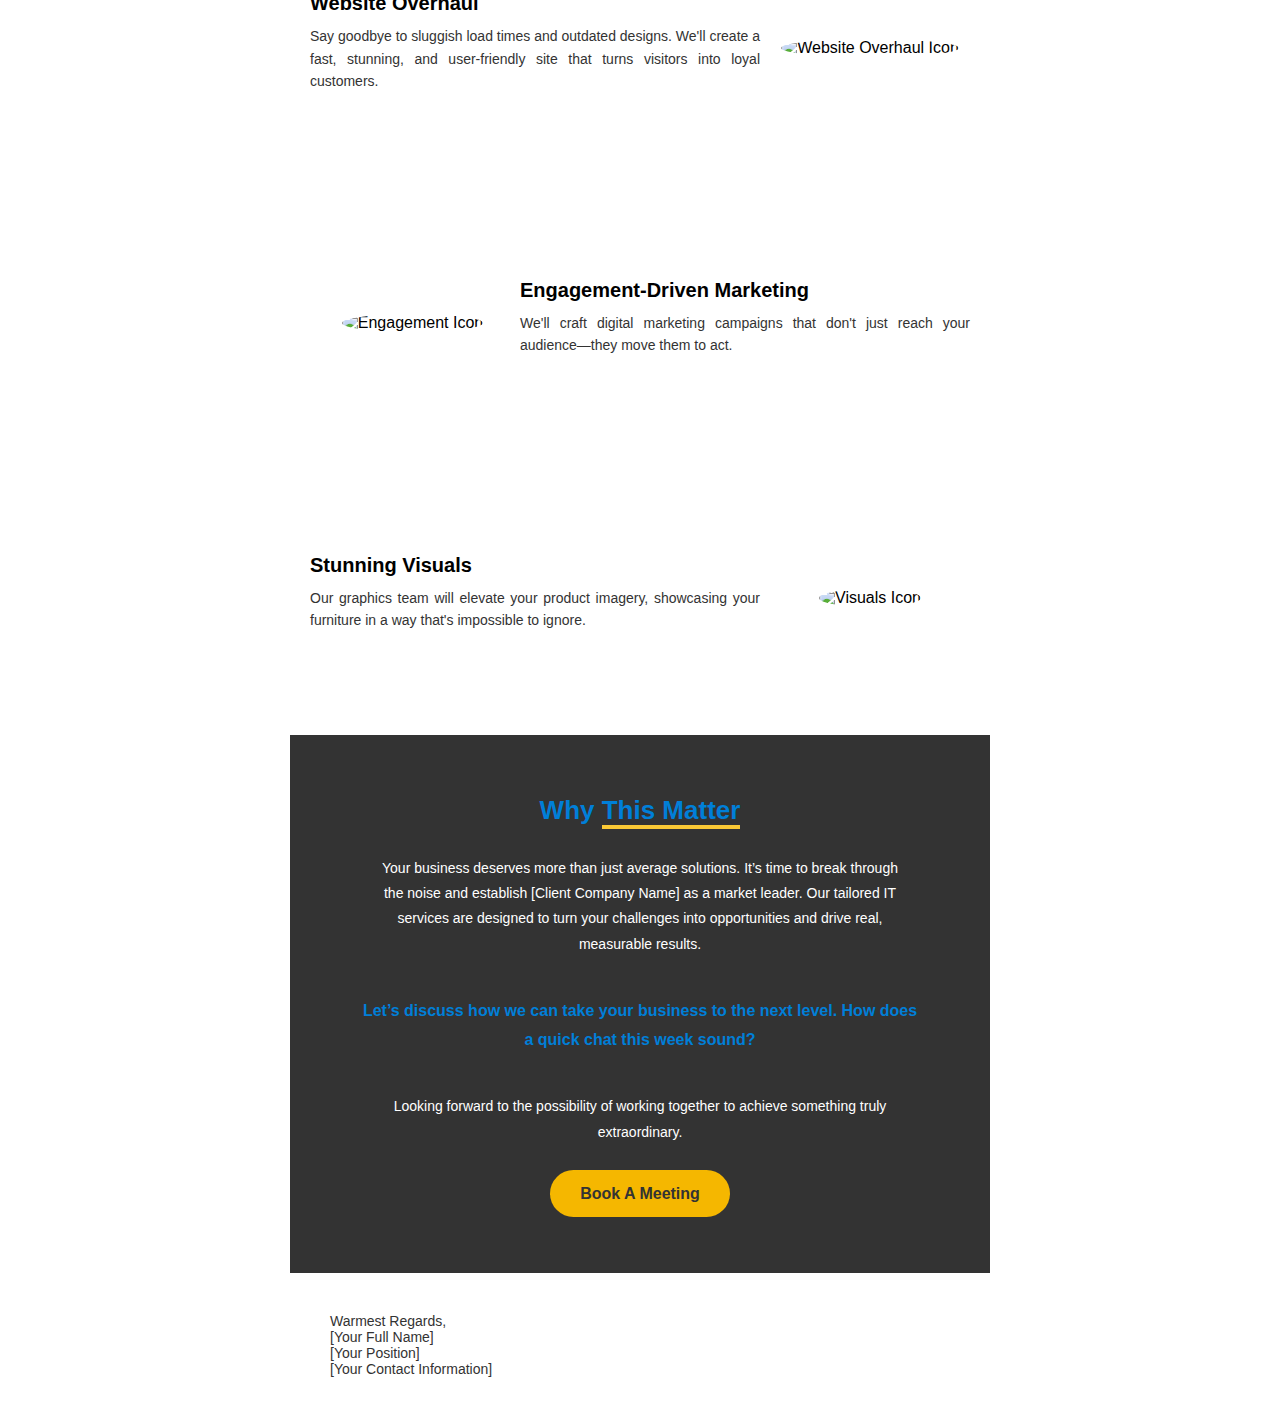
==== commit 9d9dd750: "Update update.html" ====
--- a/update.html
+++ b/update.html
@@ -1,30 +1,24 @@
 <!DOCTYPE html>
 <html lang="en">
-<head>
-    <meta charset="UTF-8">
-    <meta http-equiv="X-UA-Compatible" content="IE=edge">
-    <meta name="viewport" content="width=device-width, initial-scale=1.0">
-    <title>Email Template</title>
-    <style>
-        body {
-            margin: 0;
-            padding: 0;
-            background-color: #f3f3f3;
-            font-family: Arial, sans-serif;
-        }
+    <head>
+        <meta charset="UTF-8">
+        <meta http-equiv="X-UA-Compatible" content="IE=edge">
+        <meta name="viewport" content="width=device-width, initial-scale=1.0">
+        <title>Email Template</title>
+        <style>
         table {
             border-spacing: 0;
             width: 100%;
             max-width: 700px; /* Set the width to 700px */
             margin: 0 auto;
-            background-color: #ffffff;
+           
         }
         td {
             padding: 0;
         }
         img {
             border: 0;
-            display: block;
+            
         }
         .header {
             background-color: white;
@@ -35,17 +29,12 @@
             margin: 0;
             font-size: 24px;
         }
-        .main-content {
-            padding: 0 0px 0px 30px;
-            max-width: 470px;
-        }
         .main-content h2 {
             color: #1E73BE;
             font-size: 28px;
             margin-bottom: 20px;
         }
         .main-content p {
-            width: 470px;
             font-size: 16px;
             line-height: 1.6;
             color: #333333;
@@ -54,7 +43,7 @@
             font-size: 18px;
         }
         .image-container {
-            max-width: 225px;
+            max-width: 220px;
             margin: 20px 0;
             text-align: right; /* Change image alignment to right */
         }
@@ -65,16 +54,6 @@
         }
         .main-content p strong {
             font-size: 18px;
-        }
-        .image-container {
-            max-width: 225px;
-            margin: 20px 0;
-            text-align: right;
-        }
-        .image-container img {
-            width: 100%;
-            height: 100%;
-            object-fit: cover;  
         }
         .blue-box {
             background-color: #0091F7;
@@ -94,314 +73,627 @@
             font-size: 16px;
             margin-right: 20px;
         }
+        @media only screen and (max-width: 481px) {
+            body{
+                max-width: 430px;
+            }
+            table{
+                max-width: 430px;
+            }
+            .blue-box {
+            height: 410.5px;
+            margin-left:-100px;
+        }
+        .blue-box-content {
+            padding: 10px;
+        }
+        .blue-box-content h1 {
+            font-size: 24px;
+        }
+        .blue-box-content p {
+            font-size: 14px;
+            margin-right:10px;
+            margin-left: 80px;
+             margin-top: 10px;
+        }
+
+        h1{
+            padding: 0;
+
+        }
+        p{
+            margin: 0;
+            padding: 0;
+        }
+        .bg{
+            width: 100%;
+            height: 170px;
+            background-size: 100% 100%;
+        }
+        .bg img{
+            width: 100px;
+            height: 100px; 
+        }
+
+
+        }
     </style>
-</head>
-<body style="margin: 0; padding: 0; background-color: #f3f3f3; font-family: Arial, sans-serif;">
-    <table width="100%" cellpadding="0" cellspacing="0" border="0" >
-        <tr>
-            <td align="center">
-                <!-- Main Table -->
-                <table width="700" cellpadding="0" cellspacing="0" border="0" width: 100%; max-width: 700px;">
-                    <!-- Header Section -->
-                    <tr>
-                        <td align="center" style="padding: 20px;">
-                            <h1 style="color: #0B68A5; margin: 0; font-size: 24px;">Transformative Solutions For</h1>
-                            <h1 style="color: #007FD8; margin: 0; font-size: 24px;">[Client Company Name]</h1>
-                        </td>
-                    </tr>
-                    
-                    <!-- Content Section -->
-                    <tr>
-                        <td >
-                            <table cellpadding="0" cellspacing="0" role="presentation">  
-                                <tr>
-                                    <td class="main-content" > 
-                                        <p><strong>Dear [Client Name],</strong></p>
-                                        <p style="margin-top: -8px; width: 490px;">Imagine transforming [Client Company Name] into the go-to furniture destination in Los Angeles, with a digital presence that not only attracts but captivates your target audience. We've identified key challenges that might be holding you back, and we're excited to offer solutions that could redefine your business's success.</p>
-                                    </td>
-                                    <td >
-                                        <div class="image-container" style=" clip-path: polygon(12% 0, 100% 0, 100% 100%, 0 100%, 39% 26%);height: 200px;">
-                                            <img src="./image/152fac921069255fccc912035b28a555.jfif" alt="Decorative Image">
-                                        </div>
-                                    </td>
-                        
-                                </tr>
-                            </table>
-                        </td>
-                    </tr>
-
-                    <!-- Image and Roadblocks Section -->
-                    <tr>
-                        <td style="padding: 0;">
-                            <table cellpadding="0" cellspacing="0" role="presentation">  
-                                <tr>
-                                    <td>
-                                        <div class="image-container" style="width: 249px; height: 372.5px; clip-path: polygon(0 0, 61% 0, 100% 100%, 0 100%);">
-                                            <img src="./image/3d62d784c51133ad845b89d2f075333f.png" alt="Decorative Image">
-                                        </div>
-                                    </td>
-                                    <td> 
-                                        <table class="blue-box">
-                                            <tr class="blue-box-content">
-                                                <td>
-                                                    <h1 style="margin-left: 100px;">The Roadblocks:</h1>
-                                                    <p style="margin-left: 100px; margin-top: 40px;"><strong>1.Invisible in Search Engines?</strong> If your customers can’t find you online, your competitors are getting their business.</p>
-                                                    <p style="margin-left: 125px; margin-top: 40px;"><strong>2.Website Not Converting?</strong> A slow, outdated website might be costing you sales and turning potential customers away.</p>
-                                                    <p style="margin-left: 150px; margin-top: 40px;"><strong>3.Struggling to Engage?</strong> In the digital age, you need more than just a presence—you need to connect and resonate with your audience.</p>
-                                                    <p style="margin-left: 175px; margin-top: 40px;"><strong> 4.Lackluster Visuals?</strong> In a visual industry like furniture, subpar imagery can dull even the most beautiful designs.</p>
-                                                </td>
-                                            </tr>
-                                        </table>
-                                    </td>
-                                    
-                                   
-                                </tr>
-                            </table>
-                        </td>
-                    </tr>
-
-                    <!-- Competitors Section -->
-                    <tr>
-                        <td style="padding: 20px;">
-                            <h1 style="font-size: 24px; color: #0073e6; margin: 0; text-align: center;">Our <span style="border-bottom: 4px solid  #FBC935;">Competitors</span></h1>
-                        </td>
-                    </tr>
-
-                    <!-- Competitor AI Section -->
-                    <tr>
-                        <td style="padding: 20px;">
-                            <table width="100%" cellpadding="0" cellspacing="0" border="0">
-                                <tr>
-                                    <td width="50%" align="center">
-                                        <img src="./image/33aaac2acecb1fa4cd17ea7bb0f1f686.png" alt="Competitor AI Website" style="width: 100%; max-width: 310px; border: 1px solid #dddddd; border-radius: 15px;">
-                                    </td>
-                                    <td width="50%" align="center">
-                                        <img src="./image/33aaac2acecb1fa4cd17ea7bb0f1f686.png" alt="Competitor BI Website" style="width: 100%; max-width: 310px; border: 1px solid #dddddd; border-radius: 15px;">
-                                    </td>
-                                </tr>
-                                <tr>
-                                    <td width="50%" style="padding-left: 20px;">
-                                        <h2 style="font-size: 18px;  margin-bottom: 10px;">Competitor AI’s SEO Blind Spot</h2>
-                                        <p style="font-size: 14px; color: #555555; line-height: 1.6;">
-                                            Despite their high rankings, Competitor AI is missing critical long-tail keywords that potential customers are searching for. This is a golden opportunity for you to capture untapped markets.
-                                        </p>
-                                        <ol style="font-size: 14px; color: #555555;">
-                                            <li>A</li>
-                                            <li>A</li>
-                                            <li>A</li>
-                                        </ol>
-                                    </td>
-                                    <td width="50%" style="padding-left: 20px;">
-                                        <h2 style="font-size: 18px;  margin-bottom: 10px;">Competitor BI’s Clunky Website</h2>
-                                        <p style="font-size: 14px; color: #555555; line-height: 1.6;">
-                                            While Competitor BI has a visually appealing website, its slow load times and outdated mobile optimization are driving customers away. Optimizing can help you attract these customers.
-                                        </p>
-                                        <ol style="font-size: 14px; color: #555555;">
-                                            <li>A</li>
-                                            <li>A</li>
-                                            <li>A</li>
-                                        </ol>
-                                    </td>
-                                </tr>
-                                <tr>
-                                    <td style="text-align: center;">
-                                        <p >Example :</p>
-                                        <ol style="font-size: 14px; color: #555555; text-align: center; list-style-position: inside; ">
-                                            <li>A</li>
-                                            <li>A</li>
-                                            <li>A</li>
-                                        </ol>
-
-                                    </td>
-                                </tr>
-
-                            </table>
-                        </td>
-                    </tr>
-
-                    <!-- Call to Action Section -->
-                    <tr>
-                        <td align="center">
-                            <table width="100%" cellpadding="0" cellspacing="0" border="0">
-                                <tr>
-                                    <td align="center">
-                                        <table cellpadding="0" cellspacing="0" border="0" style=" width: 100%; max-width: 700px;">
-                                            
-                                            <!-- Header Section -->
-                                            <tr>
-                                                <td align="center">
-                                                    <h1 style="color: #007FD8; margin: 0; font-size: 26px;">Our Game-Changing <span style="border-bottom: 4px solid #FBC935;">Solutions</span></h1>
-                                                </td>
-                                            </tr>
-                    
-                                            <!-- First Solution Block (SEO Mastery - Image Left) -->
-                                            <tr >
-                                                <td >
-                                                    <table width="100%"  cellpadding="0" cellspacing="0" border="0" style="
-                                                        height: 275px; background-image: url('./image/Vector\ 19.png'); background-size: cover; background-position: center; ">
-                                                        <tr style="margin-bottom: 50px;">
-                                                            <td width="30%" align="center" style="padding: 10px;">
-                                                                <img src="./image/56111faf042535e07c88ca01f9ab540c.jfif" alt="SEO Icon" style="border-radius: 50%; width: 155px; height: 155px; margin: -80px -35px 0 0;">
-                                                            </td>
-                                                            <td width="70%" style="padding-left: 20px;">
-                                                                <h2 style=" font-size: 20px; margin: 0;">SEO Mastery</h2>
-                                                                <p style="font-size: 14px; color: #333333; line-height: 1.6; margin: 10px 0; padding-right: 20px; text-align: justify;" >
-                                                                    We'll propel your website to the top of search engine results, ensuring that when potential customers search for furniture in Los Angeles, they find you.
-                                                                </p>
-                                                            </td>
-                                                        </tr>
-                                                    </table>
-                                                </td>
-                                            </tr>
-                    
-                                            <!-- Second Solution Block (Website Overhaul - Image Right) -->
-                                            <tr>
-                                                <td>
-                                                    <table width="100%" cellpadding="0" cellspacing="0" border="0" style="
-                                                        height: 275px; background-image: url('./image/Vector\ 20.png'); background-size: cover; background-position: center;">
-                                                        <tr style="margin-bottom: 50px;">
-                                                            <td width="70%" style="padding-right: 20px;">
-                                                                <h2 style=" font-size: 20px; margin: 0; padding-left: 20px;">Website Overhaul</h2>
-                                                                <p style="font-size: 14px; color: #333333; line-height: 1.6; margin: 10px 0; padding-left: 20px; text-align: justify;">
-                                                                    Say goodbye to sluggish load times and outdated designs. We'll create a fast, stunning, and user-friendly site that turns visitors into loyal customers.
-                                                                </p>
-                                                            </td>
-                                                            <td width="30%" align="center" style="padding: 10px;">
-                                                                <img src="./image/56d5d66edd710e393e8417ce22cb395e.jfif" alt="Website Overhaul Icon" style="border-radius: 50%; width: 155px; height: 155px; margin: -90px 0 0 -30px;">
-                                                            </td>
-                                                        </tr>
-                                                    </table>
-                                                </td>
-                                            </tr>
-                    
-                                            <!-- Third Solution Block (Engagement-Driven Marketing - Image Left) -->
-                                            <tr>
-                                                <td>
-                                                    <table width="100%" cellpadding="0" cellspacing="0" border="0" style="
-                                                        height: 275px; background-image: url('./image/Vector\ 19.png'); background-size: cover; background-position: center;">
-                                                        <tr>
-                                                            <td width="30%" align="center" style="padding: 10px;">
-                                                                <img src="./image/8a560ba0703fc4ed13728fa0091e8996.jfif" alt="Engagement Icon" style="border-radius: 50%; width: 155px; height: 155px; margin: -80px -35px 0 0;">
-                                                            </td>
-                                                            <td width="70%" style="padding-left: 20px;">
-                                                                <h2 style=" font-size: 20px; margin: 0;">Engagement-Driven Marketing</h2>
-                                                                <p style="font-size: 14px; color: #333333; line-height: 1.6; margin: 10px 0; padding-right: 20px; text-align: justify;">
-                                                                    We'll craft digital marketing campaigns that don't just reach your audience—they move them to act.
-                                                                </p>
-                                                            </td>
-                                                        </tr>
-                                                    </table>
-                                                </td>
-                                            </tr>
-                    
-                                            <!-- Fourth Solution Block (Stunning Visuals - Image Right) -->
-                                            <tr>
-                                                <td>
-                                                    <table width="100%" cellpadding="0" cellspacing="0" border="0"  style="
-                                                        height: 275px; background-image: url('./image/Vector\ 20.png'); background-size: cover; background-position: center;">
-                                                        <tr>
-                                                            <td width="70%" style="padding-right: 20px;">
-                                                                <h2 style=" font-size: 20px; margin: 0; padding-left: 20px;">Stunning Visuals</h2>
-                                                                <p style="font-size: 14px; color: #333333; line-height: 1.6; margin: 10px 0; padding-left: 20px; text-align: justify;">
-                                                                    Our graphics team will elevate your product imagery, showcasing your furniture in a way that's impossible to ignore.
-                                                                </p>
-                                                            </td>
-                                                            <td width="30%" align="center" style="padding: 10px;">
-                                                                <img src="./image/b23719eafd408d3c9e83120989aaf777.jfif" alt="Visuals Icon" style="border-radius: 50%; width: 155px; height: 155px; margin: -90px 0 0 -30px;">
-                                                            </td>
-                                                        </tr>
-                                                    </table>
-                                                </td>
-                                            </tr>
-                    
-                                        </table>
-                                    </td>
-                                </tr>
-                            </table>
-                        </td>
-                    </tr>
-                    
-
-                   
-                    <tr>
-                        <td align="center" style="padding: 20px; font-size: 12px;  background-color: #333333;">
-                           <!-- Main container -->
-                           <table width="100%" cellpadding="0" cellspacing="0" border="0" style=" background-color: #333333;">
-                            <tr>
-                                <td align="center">
-                                    <table width="600" cellpadding="0" cellspacing="0" border="0" style="width: 100%; max-width: 700px; padding: 30px;  background-color: #333333;">
-                                        
-                                        <!-- Section Header -->
-                                        <tr>
-                                            <td align="center" style="padding: 10px 0;">
-                                                <h1 style="color: #007FD8; font-size: 26px; margin: 0;">Why <span style="border-bottom:4px solid #FBC935;">This Matter</span></h1>
-                                            </td>
-                                        </tr>
-                    
-                                        <!-- Text Section -->
-                                        <tr>
-                                            <td align="center" style="padding: 20px 40px;  color: white;">
-                                                <p style="font-size: 14px; line-height: 1.8; margin: 0;">
-                                                    Your business deserves more than just average solutions. It’s time to break through the noise and establish [Client Company Name] as a market leader.
-                                                    Our tailored IT services are designed to turn your challenges into opportunities and drive real, measurable results.
-                                                </p>
-                                            </td>
-                                        </tr>
-                    
-                                        <!-- Highlighted Section -->
-                                        <tr>
-                                            <td align="center" style="padding: 20px;">
-                                                <p style="font-size: 16px; color:#007FD8; font-weight: bold; line-height: 1.8; margin: 0;">
-                                                    Let’s discuss how we can take your business to the next level. How does a quick chat this week sound?
-                                                </p>
-                                            </td>
-                                        </tr>
-                    
-                                        <!-- Subtext Section -->
-                                        <tr>
-                                            <td align="center" style="padding: 20px;">
-                                                <p style="font-size: 14px; color: white; line-height: 1.8; margin: 0;">
-                                                    Looking forward to the possibility of working together to achieve something truly extraordinary.
-                                                </p>
-                                            </td>
-                                        </tr>
-                    
-                                        <!-- Button Section -->
-                                        <tr>
-                                            <td align="center" style="padding: 20px;">
-                                                <a href="#" style="background-color: #F5B700; color: #333333; text-decoration: none; padding: 15px 30px; font-size: 16px; font-weight: bold; border-radius: 35px;">
-                                                    Book A Meeting
-                                                </a>
-                                            </td>
-                                        </tr>
-                                    </table>
-                                </td>
-                            </tr>
-                        </table>
-                        </td>
-                    </tr>
-                </table>
-            </td>
-        </tr>
-        <tr>
-            <!-- Footer Section -->
-                <td  style="padding: 30px;">
-
-                    <table width="100%" cellpadding="0" cellspacing="0" border="0" >
-                                                        <tr>
-                                                            <td  style="padding: 10px;">
-                                                                <p style="font-size: 14px; color: #333333; margin: 0;">
-                                                                    Warmest Regards,<br>
-                                                                    [Your Full Name] <br>
-                                                                    [Your Position] <br>
-                                                                    [Your Contact Information]
-                                                                </p>
-                                                            </td>
-                                                        </tr>
-                                                    </table>
-                    
+    </head>
+    <body
+        style="margin: 0; padding: 0;  font-family: Arial, sans-serif;  background: #FFFFFF;">
+        <table cellpadding="0" cellspacing="0" border="0" width: 100%;
+            style="max-width: 700px;">
+            <tr>
+                <td align="center">
+                    <!-- Main Table -->
+                    <table cellpadding="0" cellspacing="0" border="0" width:
+                        100%;>
+                        <!-- Header Section -->
+                        <tr>
+                            <td align="center" style="padding: 20px;">
+                                <h1
+                                    style="color: #0B68A5; margin: 0; font-size: 24px;">Transformative
+                                    Solutions For</h1>
+                                <h1
+                                    style="color: #007FD8; margin: 0; font-size: 24px;">[Client
+                                    Company Name]</h1>
+                            </td>
+                        </tr>
+
+                        <!-- Content Section -->
+                        <tr>
+                            <td>
+                                <table cellpadding="0" cellspacing="0"
+                                    role="presentation">
+                                    <tr>
+                                        <td class="main-content"
+                                            style="max-width: 490px; padding: 0 0px 0px 30px;">
+                                            <p><strong>Dear [Client
+                                                    Name],</strong></p>
+                                            <p>Imagine transforming [Client
+                                                Company Name] into the go-to
+                                                furniture destination in Los
+                                                Angeles, with a digital presence
+                                                that not only attracts but
+                                                captivates your target audience.
+                                                We've identified key challenges
+                                                that might be holding you back,
+                                                and we're excited to offer
+                                                solutions that could redefine
+                                                your business's success.</p>
+                                        </td>
+                                        <td>
+                                            <div class="image-container"
+                                                style=" clip-path: polygon(12% 0, 100% 0, 100% 100%, 0 100%, 39% 26%);height: 200px;">
+                                                <img
+                                                    src="https://i.ibb.co.com/mvrQ64V/152fac921069255fccc912035b28a555.jpg"
+                                                    alt="Decorative Image">
+                                            </div>
+                                        </td>
+
+                                    </tr>
+                                </table>
+                            </td>
+                        </tr>
+
+                        <!-- Image and Roadblocks Section -->
+                        <tr>
+                            <td style="padding: 0;">
+                                <table cellpadding="0" cellspacing="0"
+                                    role="presentation">
+                                    <tr>
+                                        <td>
+                                            <div class="image-container"
+                                                style="max-width: 249px; height: 372.5px; clip-path: polygon(0 0, 61% 0, 100% 100%, 0 100%);">
+                                                <img
+                                                    src="https://i.ibb.co.com/NWkMMq0/Vector-13.png"
+                                                    alt="Decorative Image"
+                                                    style="width: 100%; height: 100%; object-fit: cover;">
+                                            </div>
+                                        </td>
+                                        <td>
+                                            <table class="blue-box">
+                                                <tr class="blue-box-content">
+                                                    <td>
+                                                        <h1
+                                                            style="margin-left: 100px;">The
+                                                            Roadblocks:</h1>
+                                                        <p
+                                                            style="margin-left: 100px; margin-top: 40px;"><strong>1.Invisible
+                                                                in Search
+                                                                Engines?</strong>
+                                                            If your customers
+                                                            can’t find you
+                                                            online, your
+                                                            competitors are
+                                                            getting their
+                                                            business.</p>
+                                                        <p
+                                                            style="margin-left: 125px; margin-top: 40px;"><strong>2.Website
+                                                                Not
+                                                                Converting?</strong>
+                                                            A slow, outdated
+                                                            website might be
+                                                            costing you sales
+                                                            and turning
+                                                            potential customers
+                                                            away.</p>
+                                                        <p
+                                                            style="margin-left: 150px; margin-top: 40px;"><strong>3.Struggling
+                                                                to
+                                                                Engage?</strong>
+                                                            In the digital age,
+                                                            you need more than
+                                                            just a presence—you
+                                                            need to connect and
+                                                            resonate with your
+                                                            audience.</p>
+                                                        <p
+                                                            style="margin-left: 175px; margin-top: 40px;"><strong>
+                                                                4.Lackluster
+                                                                Visuals?</strong>
+                                                            In a visual industry
+                                                            like furniture,
+                                                            subpar imagery can
+                                                            dull even the most
+                                                            beautiful
+                                                            designs.</p>
+                                                    </td>
+                                                </tr>
+                                            </table>
+                                        </td>
+
+                                    </tr>
+                                </table>
+                            </td>
+                        </tr>
+
+                        <!-- Competitors Section -->
+                        <tr>
+                            <td style="padding: 20px;">
+                                <h1
+                                    style="font-size: 24px; color: #0073e6; margin: 0; text-align: center;">Our
+                                    <span
+                                        style="border-bottom: 4px solid  #FBC935;">Competitors</span></h1>
+                            </td>
+                        </tr>
+
+                        <!-- Competitor AI Section -->
+                        <tr>
+                            <td style="padding: 20px;">
+                                <table width="100%" cellpadding="0"
+                                    cellspacing="0" border="0">
+                                    <tr>
+                                        <td width="50%" align="center">
+                                            <img
+                                                src="https://i.ibb.co.com/Tt6CkW7/33aaac2acecb1fa4cd17ea7bb0f1f686.png"
+                                                alt="Competitor AI Website"
+                                                style="width: 100%; max-width: 310px; border: 1px solid #dddddd; border-radius: 15px;">
+                                        </td>
+                                        <td width="50%" align="center">
+                                            <img
+                                                src="https://i.ibb.co.com/Tt6CkW7/33aaac2acecb1fa4cd17ea7bb0f1f686.png"
+                                                alt="Competitor BI Website"
+                                                style="width: 100%; max-width: 310px; border: 1px solid #dddddd; border-radius: 15px;">
+                                        </td>
+                                    </tr>
+                                    <tr>
+                                        <td width="50%"
+                                            style="padding-left: 20px;">
+                                            <h2
+                                                style="font-size: 18px;  margin-bottom: 10px;">Competitor
+                                                AI’s SEO Blind Spot</h2>
+                                            <p
+                                                style="font-size: 14px; color: #555555; line-height: 1.6;">
+                                                Despite their high rankings,
+                                                Competitor AI is missing
+                                                critical long-tail keywords that
+                                                potential customers are
+                                                searching for. This is a golden
+                                                opportunity for you to capture
+                                                untapped markets.
+                                            </p>
+                                            <ol
+                                                style="font-size: 14px; color: #555555;">
+                                                <li>A</li>
+                                                <li>A</li>
+                                                <li>A</li>
+                                            </ol>
+                                        </td>
+                                        <td width="50%"
+                                            style="padding-left: 20px;">
+                                            <h2
+                                                style="font-size: 18px;  margin-bottom: 10px;">Competitor
+                                                BI’s Clunky Website</h2>
+                                            <p
+                                                style="font-size: 14px; color: #555555; line-height: 1.6;">
+                                                While Competitor BI has a
+                                                visually appealing website, its
+                                                slow load times and outdated
+                                                mobile optimization are driving
+                                                customers away. Optimizing can
+                                                help you attract these
+                                                customers.
+                                            </p>
+                                            <ol
+                                                style="font-size: 14px; color: #555555;">
+                                                <li>A</li>
+                                                <li>A</li>
+                                                <li>A</li>
+                                            </ol>
+                                        </td>
+                                    </tr>
+                                    <tr>
+                                        <td style="text-align: center;">
+                                            <p>Example :</p>
+                                            <ol
+                                                style="font-size: 14px; color: #555555; text-align: center; list-style-position: inside; ">
+                                                <li>A</li>
+                                                <li>A</li>
+                                                <li>A</li>
+                                            </ol>
+
+                                        </td>
+                                    </tr>
+
+                                </table>
+                            </td>
+                        </tr>
+
+                        <!-- Call to Action Section -->
+                        <tr>
+                            <td align="center">
+                                <table width="100%" cellpadding="0"
+                                    cellspacing="0" border="0">
+                                    <tr>
+                                        <td align="center">
+                                            <table cellpadding="0"
+                                                cellspacing="0" border="0"
+                                                style=" width: 100%; max-width: 700px;">
+
+                                                <!-- Header Section -->
+                                                <tr>
+                                                    <td align="center">
+                                                        <h1
+                                                            style="color: #007FD8; margin: 0; font-size: 26px;">Our
+                                                            Game-Changing <span
+                                                                style="border-bottom: 4px solid #FBC935;">Solutions</span></h1>
+                                                    </td>
+                                                </tr>
+
+                                                <!-- First Solution Block (SEO Mastery - Image Left) -->
+                                                <tr>
+                                                    <td>
+                                                        <table class="bg"
+                                                            width="100%"
+                                                            cellpadding="0"
+                                                            cellspacing="0"
+                                                            border="0" style="
+                                                        height: 275px; background-image: url('https://i.ibb.co.com/16cXmqG/Vector-19.png'); background-size: cover; background-position: center; ">
+                                                            <tr
+                                                                style="margin-bottom: 50px;">
+                                                                <td width="30%"
+                                                                    align="center"
+                                                                    style="padding: 10px;">
+                                                                    <img
+                                                                        src="https://i.ibb.co.com/jJTFRk1/56111faf042535e07c88ca01f9ab540c.jpg"
+                                                                        alt="SEO Icon"
+                                                                        style="border-radius: 50%; width: 155px; height: 155px; margin: -80px -35px 0 0;">
+                                                                </td>
+                                                                <td width="70%"
+                                                                    style="padding-left: 20px;">
+                                                                    <h2
+                                                                        style=" font-size: 20px; margin: 0;">SEO
+                                                                        Mastery</h2>
+                                                                    <p
+                                                                        style="font-size: 14px; color: #333333; line-height: 1.6; margin: 10px 0; padding-right: 20px; text-align: justify;">
+                                                                        We'll
+                                                                        propel
+                                                                        your
+                                                                        website
+                                                                        to the
+                                                                        top of
+                                                                        search
+                                                                        engine
+                                                                        results,
+                                                                        ensuring
+                                                                        that
+                                                                        when
+                                                                        potential
+                                                                        customers
+                                                                        search
+                                                                        for
+                                                                        furniture
+                                                                        in Los
+                                                                        Angeles,
+                                                                        they
+                                                                        find
+                                                                        you.
+                                                                    </p>
+                                                                </td>
+                                                            </tr>
+                                                        </table>
+                                                    </td>
+                                                </tr>
+
+                                                <!-- Second Solution Block (Website Overhaul - Image Right) -->
+                                                <tr>
+                                                    <td>
+                                                        <table class="bg"
+                                                            width="100%"
+                                                            cellpadding="0"
+                                                            cellspacing="0"
+                                                            border="0" style="
+                                                        height: 275px; background-image: url('https://i.ibb.co.com/89P35H2/Vector-20.png'); background-size: cover; background-position: center;">
+                                                            <tr
+                                                                style="margin-bottom: 50px;">
+                                                                <td width="70%"
+                                                                    style="padding-right: 20px;">
+                                                                    <h2
+                                                                        style=" font-size: 20px; margin: 0; padding-left: 20px;">Website
+                                                                        Overhaul</h2>
+                                                                    <p
+                                                                        style="font-size: 14px; color: #333333; line-height: 1.6; margin: 10px 0; padding-left: 20px; text-align: justify;">
+                                                                        Say
+                                                                        goodbye
+                                                                        to
+                                                                        sluggish
+                                                                        load
+                                                                        times
+                                                                        and
+                                                                        outdated
+                                                                        designs.
+                                                                        We'll
+                                                                        create a
+                                                                        fast,
+                                                                        stunning,
+                                                                        and
+                                                                        user-friendly
+                                                                        site
+                                                                        that
+                                                                        turns
+                                                                        visitors
+                                                                        into
+                                                                        loyal
+                                                                        customers.
+                                                                    </p>
+                                                                </td>
+                                                                <td width="30%"
+                                                                    align="center"
+                                                                    style="padding: 10px;">
+                                                                    <img
+                                                                        src="https://i.ibb.co.com/LY6j52w/56d5d66edd710e393e8417ce22cb395e.jpg"
+                                                                        alt="Website Overhaul Icon"
+                                                                        style="border-radius: 50%; width: 155px; height: 155px; margin: -90px 0 0 -30px;">
+                                                                </td>
+                                                            </tr>
+                                                        </table>
+                                                    </td>
+                                                </tr>
+
+                                                <!-- Third Solution Block (Engagement-Driven Marketing - Image Left) -->
+                                                <tr>
+                                                    <td>
+                                                        <table class="bg"
+                                                            width="100%"
+                                                            cellpadding="0"
+                                                            cellspacing="0"
+                                                            border="0" style="
+                                                        height: 275px; background-image: url('https://i.ibb.co.com/16cXmqG/Vector-19.png'); background-size: cover; background-position: center;">
+                                                            <tr>
+                                                                <td width="30%"
+                                                                    align="center"
+                                                                    style="padding: 10px;">
+                                                                    <img
+                                                                        src="https://i.ibb.co.com/Mkvz1Rb/8a560ba0703fc4ed13728fa0091e8996.jpgs"
+                                                                        alt="Engagement Icon"
+                                                                        style="border-radius: 50%; width: 155px; height: 155px; margin: -80px -35px 0 0;">
+                                                                </td>
+                                                                <td width="70%"
+                                                                    style="padding-left: 20px;">
+                                                                    <h2
+                                                                        style=" font-size: 20px; margin: 0;">Engagement-Driven
+                                                                        Marketing</h2>
+                                                                    <p
+                                                                        style="font-size: 14px; color: #333333; line-height: 1.6; margin: 10px 0; padding-right: 20px; text-align: justify;">
+                                                                        We'll
+                                                                        craft
+                                                                        digital
+                                                                        marketing
+                                                                        campaigns
+                                                                        that
+                                                                        don't
+                                                                        just
+                                                                        reach
+                                                                        your
+                                                                        audience—they
+                                                                        move
+                                                                        them to
+                                                                        act.
+                                                                    </p>
+                                                                </td>
+                                                            </tr>
+                                                        </table>
+                                                    </td>
+                                                </tr>
+
+                                                <!-- Fourth Solution Block (Stunning Visuals - Image Right) -->
+                                                <tr>
+                                                    <td>
+                                                        <table class="bg"
+                                                            width="100%"
+                                                            cellpadding="0"
+                                                            cellspacing="0"
+                                                            border="0" style="
+                                                        height: 275px; background-image: url('https://i.ibb.co.com/89P35H2/Vector-20.png'); background-size: cover; background-position: center;">
+                                                            <tr>
+                                                                <td width="70%"
+                                                                    style="padding-right: 20px;">
+                                                                    <h2
+                                                                        style=" font-size: 20px; margin: 0; padding-left: 20px;">Stunning
+                                                                        Visuals</h2>
+                                                                    <p
+                                                                        style="font-size: 14px; color: #333333; line-height: 1.6; margin: 10px 0; padding-left: 20px; text-align: justify;">
+                                                                        Our
+                                                                        graphics
+                                                                        team
+                                                                        will
+                                                                        elevate
+                                                                        your
+                                                                        product
+                                                                        imagery,
+                                                                        showcasing
+                                                                        your
+                                                                        furniture
+                                                                        in a way
+                                                                        that's
+                                                                        impossible
+                                                                        to
+                                                                        ignore.
+                                                                    </p>
+                                                                </td>
+                                                                <td width="30%"
+                                                                    align="center"
+                                                                    style="padding: 10px;">
+                                                                    <img
+                                                                        src="https://i.ibb.co.com/tpf6Bd1/b23719eafd408d3c9e83120989aaf777.jpg"
+                                                                        alt="Visuals Icon"
+                                                                        style="border-radius: 50%; width: 155px; height: 155px; margin: -90px 0 0 -30px;">
+                                                                </td>
+                                                            </tr>
+                                                        </table>
+                                                    </td>
+                                                </tr>
+
+                                            </table>
+                                        </td>
+                                    </tr>
+                                </table>
+                            </td>
+                        </tr>
+
+                        <tr>
+                            <td align="center"
+                                style="padding: 20px; font-size: 12px;  background-color: #333333;">
+                                <!-- Main container -->
+                                <table width="100%" cellpadding="0"
+                                    cellspacing="0" border="0"
+                                    style=" background-color: #333333;">
+                                    <tr>
+                                        <td align="center">
+                                            <table width="600" cellpadding="0"
+                                                cellspacing="0" border="0"
+                                                style="width: 100%; max-width: 700px; padding: 30px;  background-color: #333333;">
+
+                                                <!-- Section Header -->
+                                                <tr>
+                                                    <td align="center"
+                                                        style="padding: 10px 0;">
+                                                        <h1
+                                                            style="color: #007FD8; font-size: 26px; margin: 0;">Why
+                                                            <span
+                                                                style="border-bottom:4px solid #FBC935;">This
+                                                                Matter</span></h1>
+                                                    </td>
+                                                </tr>
+
+                                                <!-- Text Section -->
+                                                <tr>
+                                                    <td align="center"
+                                                        style="padding: 20px 40px;  color: white;">
+                                                        <p
+                                                            style="font-size: 14px; line-height: 1.8; margin: 0;">
+                                                            Your business
+                                                            deserves more than
+                                                            just average
+                                                            solutions. It’s time
+                                                            to break through the
+                                                            noise and establish
+                                                            [Client Company
+                                                            Name] as a market
+                                                            leader.
+                                                            Our tailored IT
+                                                            services are
+                                                            designed to turn
+                                                            your challenges into
+                                                            opportunities and
+                                                            drive real,
+                                                            measurable results.
+                                                        </p>
+                                                    </td>
+                                                </tr>
+
+                                                <!-- Highlighted Section -->
+                                                <tr>
+                                                    <td align="center"
+                                                        style="padding: 20px;">
+                                                        <p
+                                                            style="font-size: 16px; color:#007FD8; font-weight: bold; line-height: 1.8; margin: 0;">
+                                                            Let’s discuss how we
+                                                            can take your
+                                                            business to the next
+                                                            level. How does a
+                                                            quick chat this week
+                                                            sound?
+                                                        </p>
+                                                    </td>
+                                                </tr>
+
+                                                <!-- Subtext Section -->
+                                                <tr>
+                                                    <td align="center"
+                                                        style="padding: 20px;">
+                                                        <p
+                                                            style="font-size: 14px; color: white; line-height: 1.8; margin: 0;">
+                                                            Looking forward to
+                                                            the possibility of
+                                                            working together to
+                                                            achieve something
+                                                            truly extraordinary.
+                                                        </p>
+                                                    </td>
+                                                </tr>
+
+                                                <!-- Button Section -->
+                                                <tr>
+                                                    <td align="center"
+                                                        style="padding: 20px;">
+                                                        <a href="#"
+                                                            style="background-color: #F5B700; color: #333333; text-decoration: none; padding: 15px 30px; font-size: 16px; font-weight: bold; border-radius: 35px;">
+                                                            Book A Meeting
+                                                        </a>
+                                                    </td>
+                                                </tr>
+                                            </table>
+                                        </td>
+                                    </tr>
+                                </table>
+                            </td>
+                        </tr>
+                    </table>
                 </td>
             </tr>
-    </table>
-</body>
+            <tr>
+                <!-- Footer Section -->
+                <td style="padding: 30px;">
+
+                    <table width="100%" cellpadding="0" cellspacing="0"
+                        border="0">
+                        <tr>
+                            <td style="padding: 10px;">
+                                <p
+                                    style="font-size: 14px; color: #333333; margin: 0;">
+                                    Warmest Regards,<br>
+                                    [Your Full Name] <br>
+                                    [Your Position] <br>
+                                    [Your Contact Information]
+                                </p>
+                            </td>
+                        </tr>
+                    </table>
+
+                </td>
+            </tr>
+        </table>
+    </body>
 </html>
